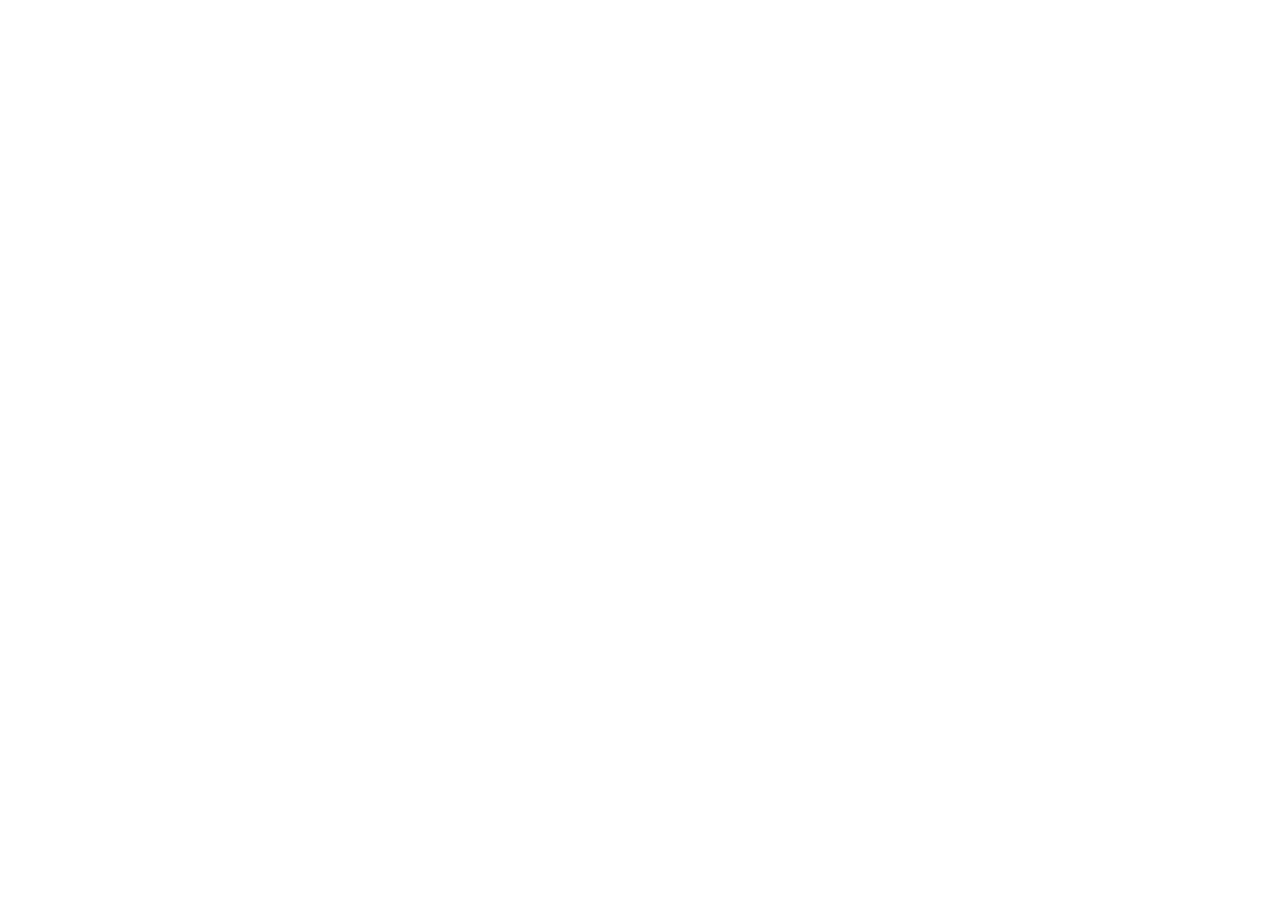
==== index.html @ bbc11030 "13/03" ====
<!DOCTYPE html>
<html lang="PT-BR">
<head>
    <meta charset="UTF-8">
    <meta name="viewport" content="width=device-width, initial-scale=1.0">
    <title>Rafaeli</title>
    <link rel="stylesheet" href="estilo.css">
</head>
<body>
    <nav>

    </nav>
    <header>

    </header>
    <section>

    </section>
    <footer>
        
    </footer>
    
</body>
</html>
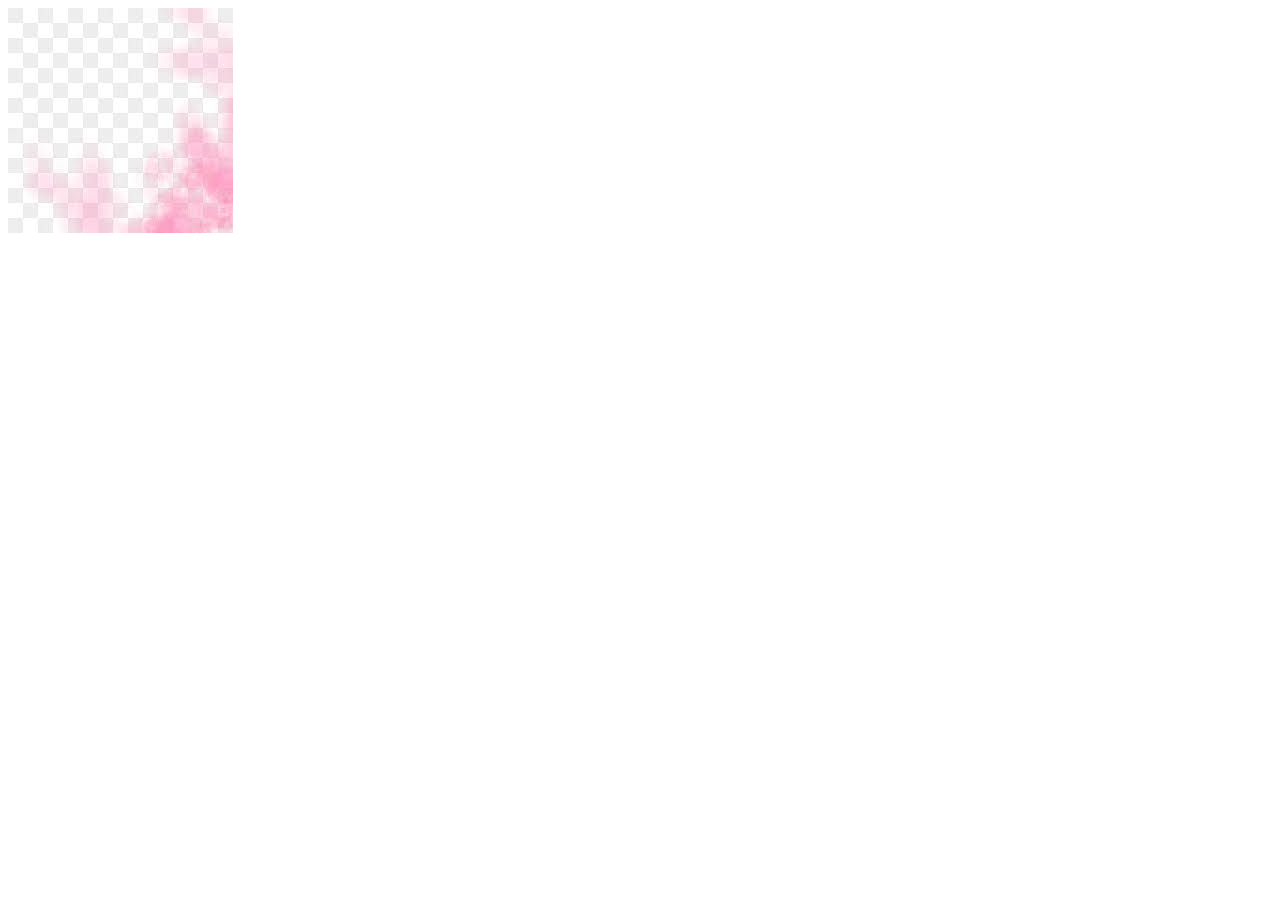
==== commit 2f16047d: "ok." ====
--- a/index.html
+++ b/index.html
@@ -8,7 +8,7 @@
 </head>
 <body>
     <nav>
-
+<img src="images.jpeg" alt="">
     </nav>
     <header>
 
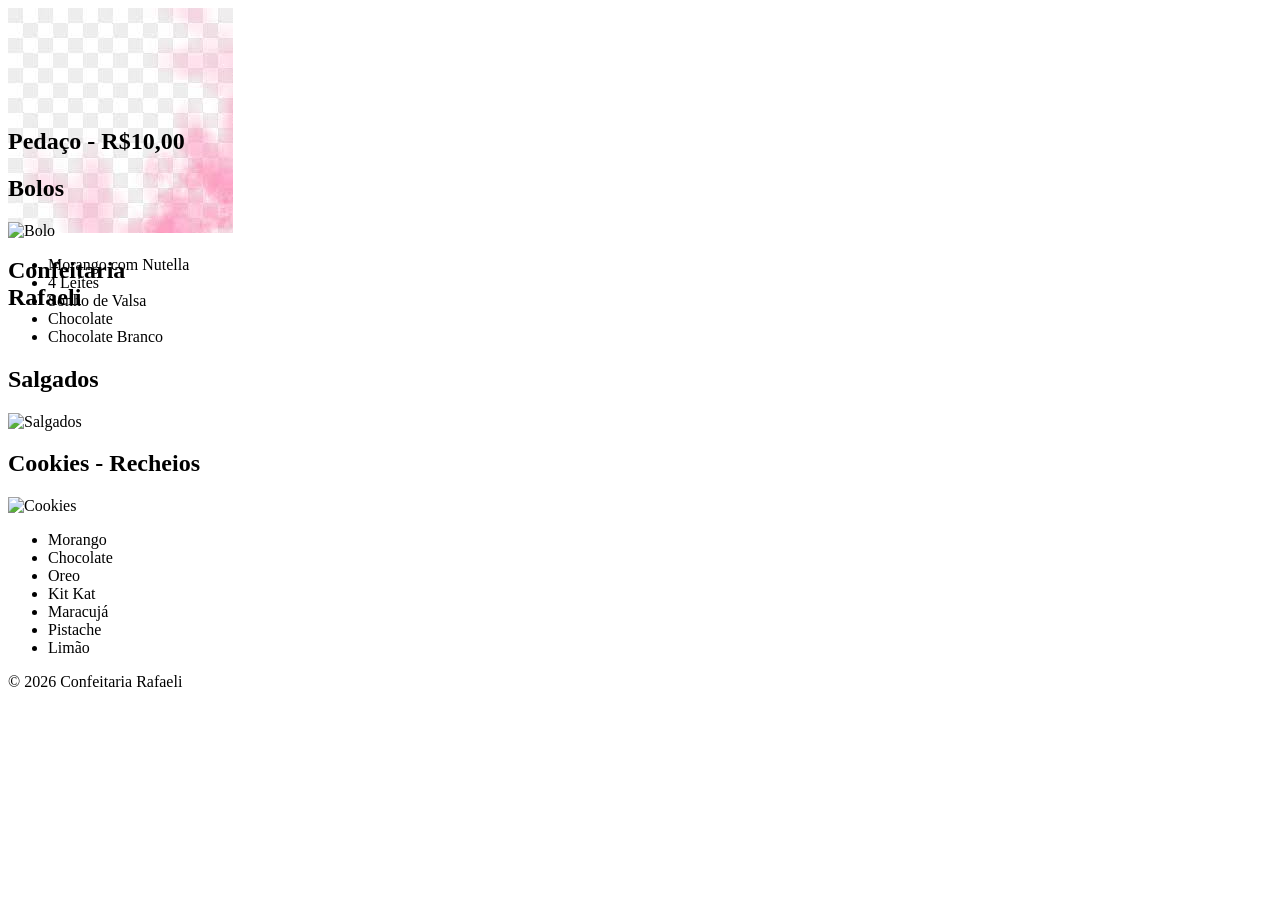
==== commit ed5d8982: "codigo" ====
--- a/index.html
+++ b/index.html
@@ -7,18 +7,48 @@
     <link rel="stylesheet" href="estilo.css">
 </head>
 <body>
+
     <nav>
-<img src="images.jpeg" alt="">
+        <img src="images.jpeg" alt="Logo">
+        <h1>Confeitaria Rafaeli</h1>
     </nav>
+
     <header>
+        <h2>Pedaço - R$10,00</h2>
+    </header>
 
-    </header>
     <section>
 
+        <h2>Bolos</h2>
+        <img src="https://images.unsplash.com/photo-16054780s36157-4c4d1d7a4b6e" alt="Bolo">
+        <ul>
+            <li>Morango com Nutella</li>
+            <li>4 Leites</li>
+            <li>Sonho de Valsa</li>
+            <li>Chocolate</li>
+            <li>Chocolate Branco</li>
+        </ul>
+
+        <h2>Salgados</h2>
+        <img src="https://images.unsplash.com/photo-1604908176997-125f25cc6f3d" alt="Salgados">
+
+        <h2>Cookies - Recheios</h2>
+        <img src="https://images.unsplash.com/photo-1590080877777-2c6a77c6e2c9" alt="Cookies">
+        <ul>
+            <li>Morango</li>
+            <li>Chocolate</li>
+            <li>Oreo</li>
+            <li>Kit Kat</li>
+            <li>Maracujá</li>
+            <li>Pistache</li>
+            <li>Limão</li>
+        </ul>
+
     </section>
+
     <footer>
-        
+        <p>© 2026 Confeitaria Rafaeli</p>
     </footer>
-    
+
 </body>
 </html>
--- a/estilo.css
+++ b/estilo.css
@@ -0,0 +1,5 @@
+nav{
+    align-items: center;
+    width:50px ;
+    height: 100px;
+}
